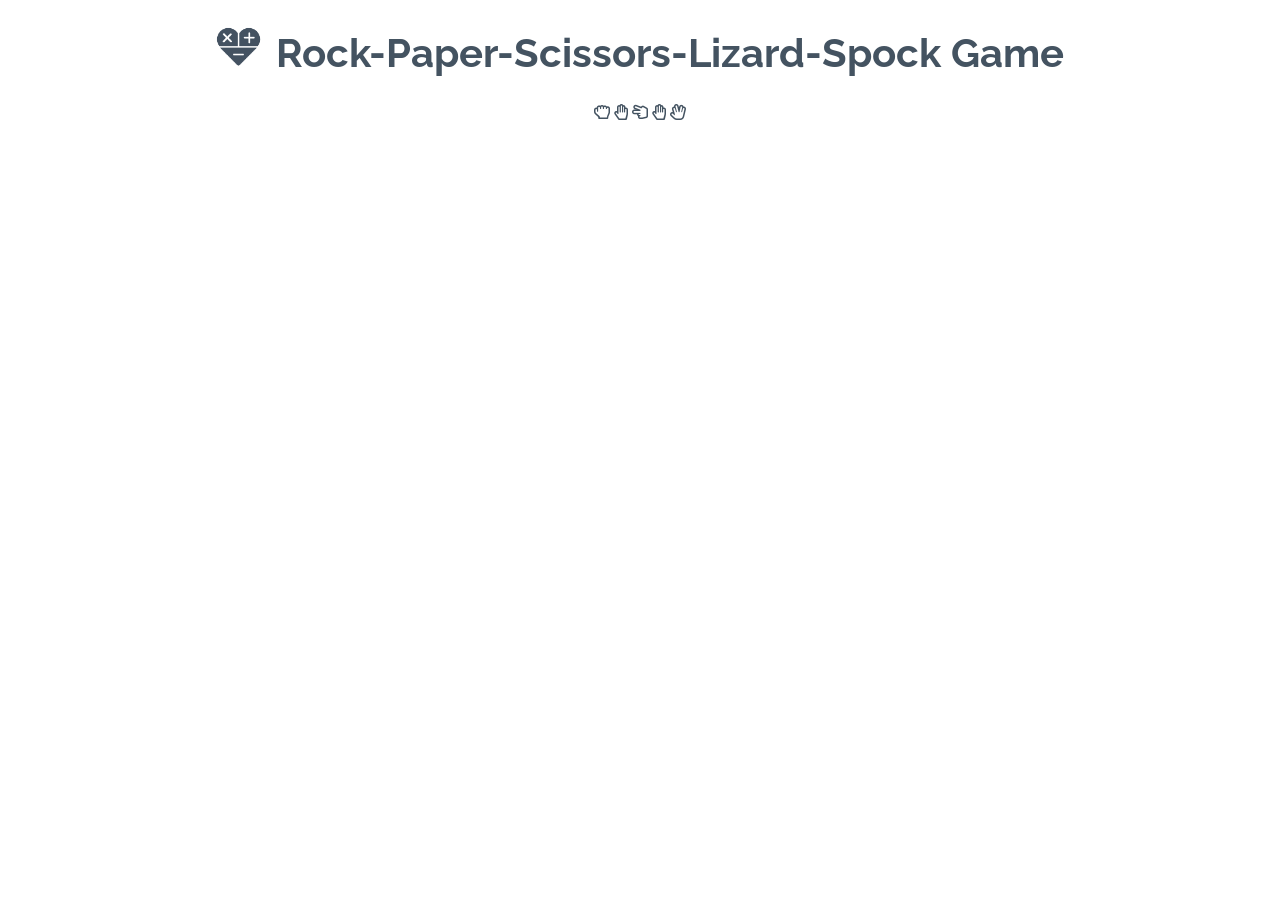
==== portfolio.html @ 732ed142 "Add img and fonts" ====
<!DOCTYPE html>
<html lang="en">

<head>
    <meta charset="UTF-8">
    <meta name="viewport" content="width=device-width, initial-scale=1.0">
    <meta name="description" content="Play a fun game of Rock Paper Scissors Lizard Spock. Win against the computer by being the first to reach 5 points.">
    <meta name="keywords" content="Rock, Paper, Scissors, Lizard, Spock, Game, JavaScript ">
    <meta name="author" content="Bell">

    <!-- Font Awesome and Google Fonts -->
    <link rel="stylesheet" href="https://use.fontawesome.com/releases/v5.7.2/css/all.css"
        integrity="sha384-fnmOCqbTlWIlj8LyTjo7mOUStjsKC4pOpQbqyi7RrhN7udi9RwhKkMHpvLbHG9Sr" crossorigin="anonymous">
    <link href="https://fonts.googleapis.com/css?family=Raleway%7CRighteous" rel="stylesheet">





    <link rel="stylesheet" href="assets/css/style.css">
    <title></title>
</head>

<body>
    <h1 class="heading">
        <img class="logo" src="assets/images/logo.png" alt="logo"> Rock-Paper-Scissors-Lizard-Spock Game
    </h1>



    <i class="far fa-hand-rock"></i>
    <i class="far fa-hand-paper"></i>
    <i class="far fa-hand-scissors"></i>
    <i class="far fa-hand-paper"></i>
    <i class="far fa-hand-spock"></i>
---- assets/css/style.css ----
/* --------- Global style */

body {
    background-color: white;
    font-family: "Raleway", sans-serif;
    color: #445361;
    text-align: center;
}

/* --------- Heading */

.heading {
    text-align: center;
    font-size: 2.5rem;
}

.logo {
    height: 40px;
    padding-right: 5px;
}

/* --------- Game layout */

.game-area {
    background-color: #E6ECF0;
    box-sizing: border-box;
    width: 85%;
    height: 65vh;
    max-height: 450px;
    max-width: 830px;
    margin-left: auto;
    margin-right: auto;
    padding: 1%;
}

.question-area {
    width: 50%;
    font-size: 2rem;
    margin: auto;
    padding: 50px 0;
}

.question-area span {
    padding: 0 15px;
}

.score-area {
    margin: 5px auto;
    width: 60%;
    font-size: 1.2rem;
}

.controls-area {
    width: 85%;
    margin: 30px auto;
}

#score {
    color: green;
    font-weight: bold;
}

#incorrect {
    color: red;
    font-weight: bold;
}

.answer-message {
    display: none;
    font-size: 1rem;
}

#answer-box {
    border: none;
    color: #445361;
    display: inline-block;
    height: 40px;
    width: 80px;
    font-size: 1.2rem;
}

.scores {
    display: inline-block;
    padding: 25px;
}

/* --------- Buttons */

.btn {
    width: 220px;
    height: 60px;
    font-family: "Raleway", sans-serif;
    text-transform: uppercase;
    letter-spacing: 1.2px;
    color: white;
}

.btn:focus {
    outline: none;
}

.btn--big {
    padding-top: 10px;
    border-radius: 50%;
    background-color: white;
    border: 10px solid;
    width: 100px;
    height: 100px;
    font-size: 3.2rem;
    margin: 0 30px;
    transition: all 0.5s;
}

.btn--big::after{
    content:attr(data-type);
    font-size: 1rem;
    color: #445361;
    position: relative;
    left: 0.5em;
}

.btn--blue {
    border-color: blue;
    color: blue;
}

.btn--blue:active,
.btn--blue:hover {
    background-color: darkblue;
    color: white;
}

.btn--orange {
    border-color: orange;
    color: orange;
}

.btn--orange:active,
.btn--orange:hover {
    background-color: darkorange;
    color: white;
}

.btn--red {
    border-color: red;
    color: red;
}

.btn--red:active,
.btn--red:hover {
    background-color: darkred;
    color: white;
}

.btn--green {
    border-color: green;
    color: green;
}

.btn--green:active,
.btn--green:hover {
    background-color: darkgreen;
    color: white;
}

.btn--gray {
    margin-top: 25px;
    background-color: #445361;
    border: 1px transparent;
    border-radius: 20px;
}

.btn--gray:active,
.btn--gray:hover {
    background-color: #0d1013;
}

/* --------- Media queries */

@media (max-width: 414px) {
    .controls-area {
        width: 100%;
    }

    .btn--big {
        margin: 0 10px;
        padding: 5px;
        border: 5px solid;
        width: 50px;
        height: 50px;
        font-size: 1.5rem;
    }

    .btn--big::after {
        font-size: 0.6rem;
        left: -0.7rem;
    }

    .question-area {
        padding: 10% 0;
        width: 100%;
    }

    .question-area span {
        padding: 0;
    }

    .answer-message {
        display: block;
    }

    #answer-box {
        display: block;
        margin: 0 auto;
    }
    .btn--gray {
        margin-top: 0;
    }

    .score-area {
        width: 100%;
    }

    .scores {
        margin: 0.5em auto;
        display: block;
        padding: 5px;
    }

    .heading {
        font-size: 2rem;
    }
}

@media (max-width: 320px) {
    .game-area {
        height: 70vh;
    }

    .controls-area {
        width: 75%;
        margin: 10px auto;
    }

    .btn--big {
        margin: 10px 10px;
    }
    .question-area {
        padding: 10px 0;
    }

}
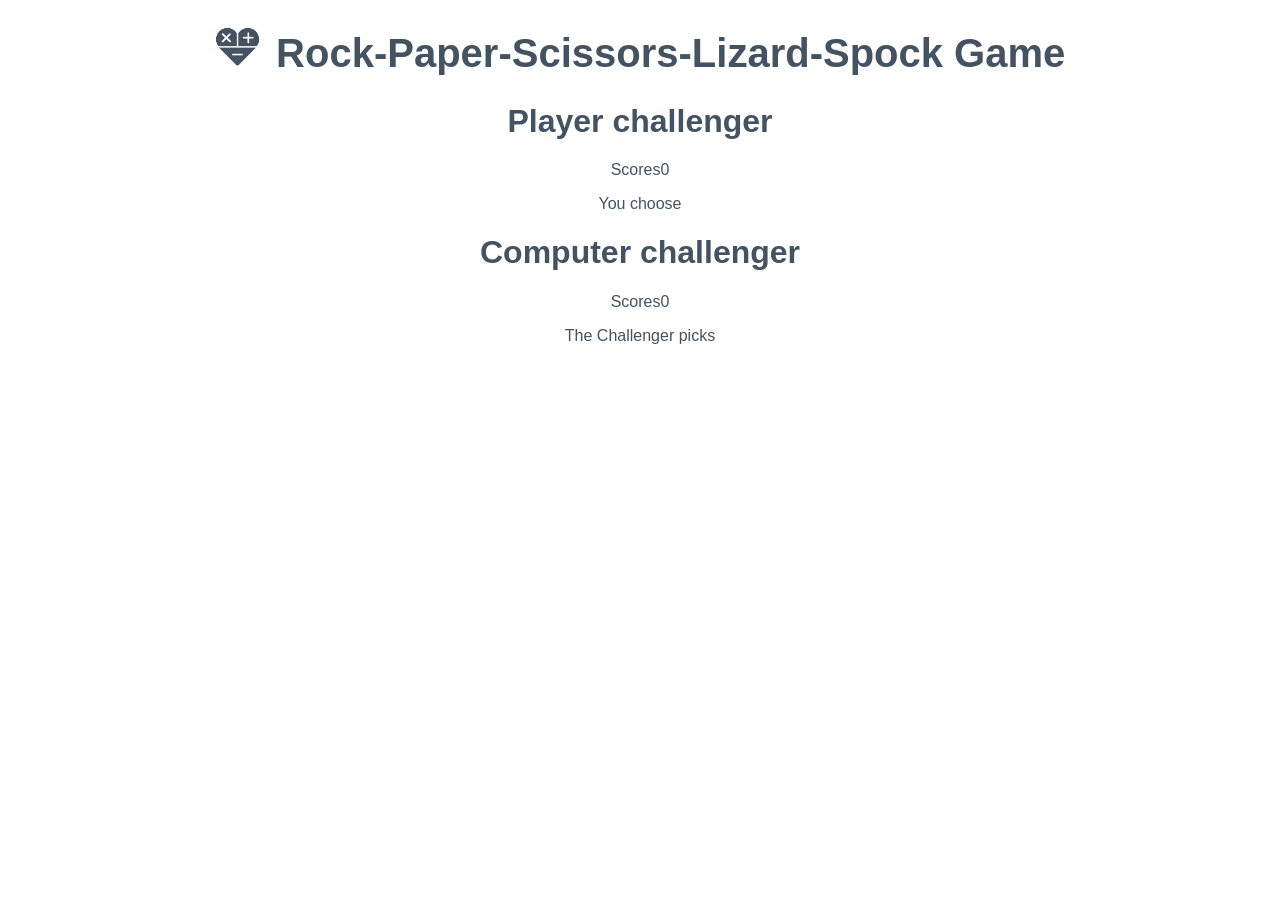
==== commit 64b15c7f: "Add html" ====
--- a/portfolio.html
+++ b/portfolio.html
@@ -4,33 +4,72 @@
 <head>
     <meta charset="UTF-8">
     <meta name="viewport" content="width=device-width, initial-scale=1.0">
-    <meta name="description" content="Play a fun game of Rock Paper Scissors Lizard Spock. Win against the computer by being the first to reach 5 points.">
+    <meta name="description" content="Play a fun game of Rock Paper Scissors Lizard Spock. Win against the computer by being the first to reach 7 points.">
     <meta name="keywords" content="Rock, Paper, Scissors, Lizard, Spock, Game, JavaScript ">
     <meta name="author" content="Bell">
 
     <!-- Font Awesome and Google Fonts -->
-    <link rel="stylesheet" href="https://use.fontawesome.com/releases/v5.7.2/css/all.css"
-        integrity="sha384-fnmOCqbTlWIlj8LyTjo7mOUStjsKC4pOpQbqyi7RrhN7udi9RwhKkMHpvLbHG9Sr" crossorigin="anonymous">
-    <link href="https://fonts.googleapis.com/css?family=Raleway%7CRighteous" rel="stylesheet">
-
-
-
-
+    <link rel="preconnect" href="https://fonts.googleapis.com">
+    <link rel="preconnect" href="https://fonts.gstatic.com" crossorigin>
+    <link href="https://fonts.googleapis.com/css2?family=Festive&display=swap" rel="stylesheet">
 
     <link rel="stylesheet" href="assets/css/style.css">
     <title></title>
 </head>
 
 <body>
+    <div class="background" id="background"></div>
+
     <h1 class="heading">
         <img class="logo" src="assets/images/logo.png" alt="logo"> Rock-Paper-Scissors-Lizard-Spock Game
     </h1>
 
 
 
+<div class = "scoreboards">
+
+    <div class ="player-scoreboard">
+        <h1>Player challenger</h1>
+        <!-- <span class="score">0</span> -->
+        <p class="score">Scores<span class="score">0</span></p>
+        <p>You choose</p>
+        <div class="choices">
+            <i id="rock" class="far fa-hand-rock choice"></i>
+            <i id="paper" class="far fa-hand-paper choice"></i>
+            <i id="scissors" class="far fa-hand-scissors choice"></i>
+            <i id="lizard" class="far fa-hand-lizard choice"></i>
+            <i id="spock" class="far fa-hand-spock choice"></i>
+        </div>
+    </div>
+
+    <div class ="computer-scoreboard">
+        <h1>Computer challenger</h1>
+        <!-- <span class="computer-score">0</span> -->
+        <p class="score">Scores<span class="computer-score">0</span></p>
+        <p>The Challenger picks</p>
+        <div class="choices">
+            <i id="rock" class="far fa-hand-rock choice"></i>
+            <i id="paper" class="far fa-hand-paper choice"></i>
+            <i id="scissors" class="far fa-hand-scissors choice"></i>
+            <i id="lizard" class="far fa-hand-lizard choice"></i>
+            <i id="spock" class="far fa-hand-spock choice"></i>
+        </div>
+    </div>
+
+    <div class="results"></div>
+    <span id="round-text"></span>
+
+
+
+</div>
+
+
+
+<!-- <div class = "icons">
     <i class="far fa-hand-rock"></i>
     <i class="far fa-hand-paper"></i>
     <i class="far fa-hand-scissors"></i>
     <i class="far fa-hand-paper"></i>
     <i class="far fa-hand-spock"></i>
+</div> -->
 
